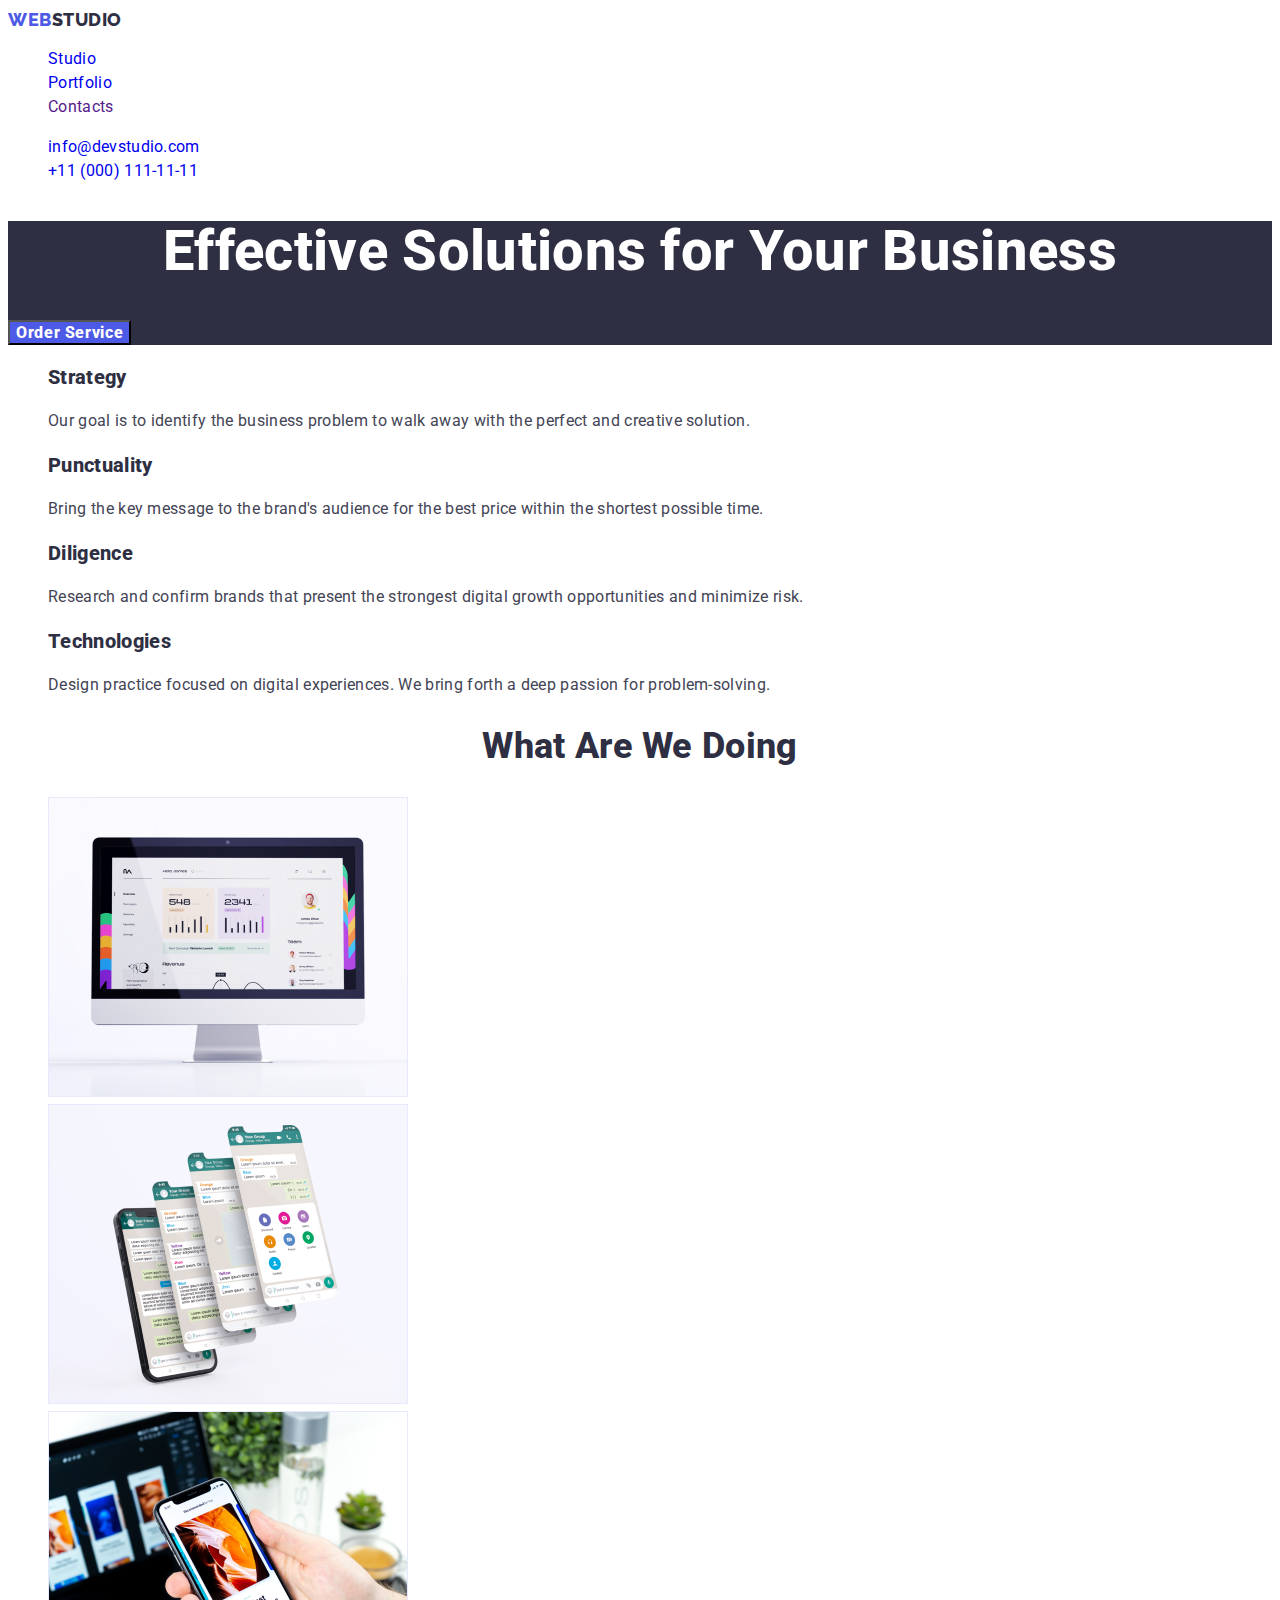
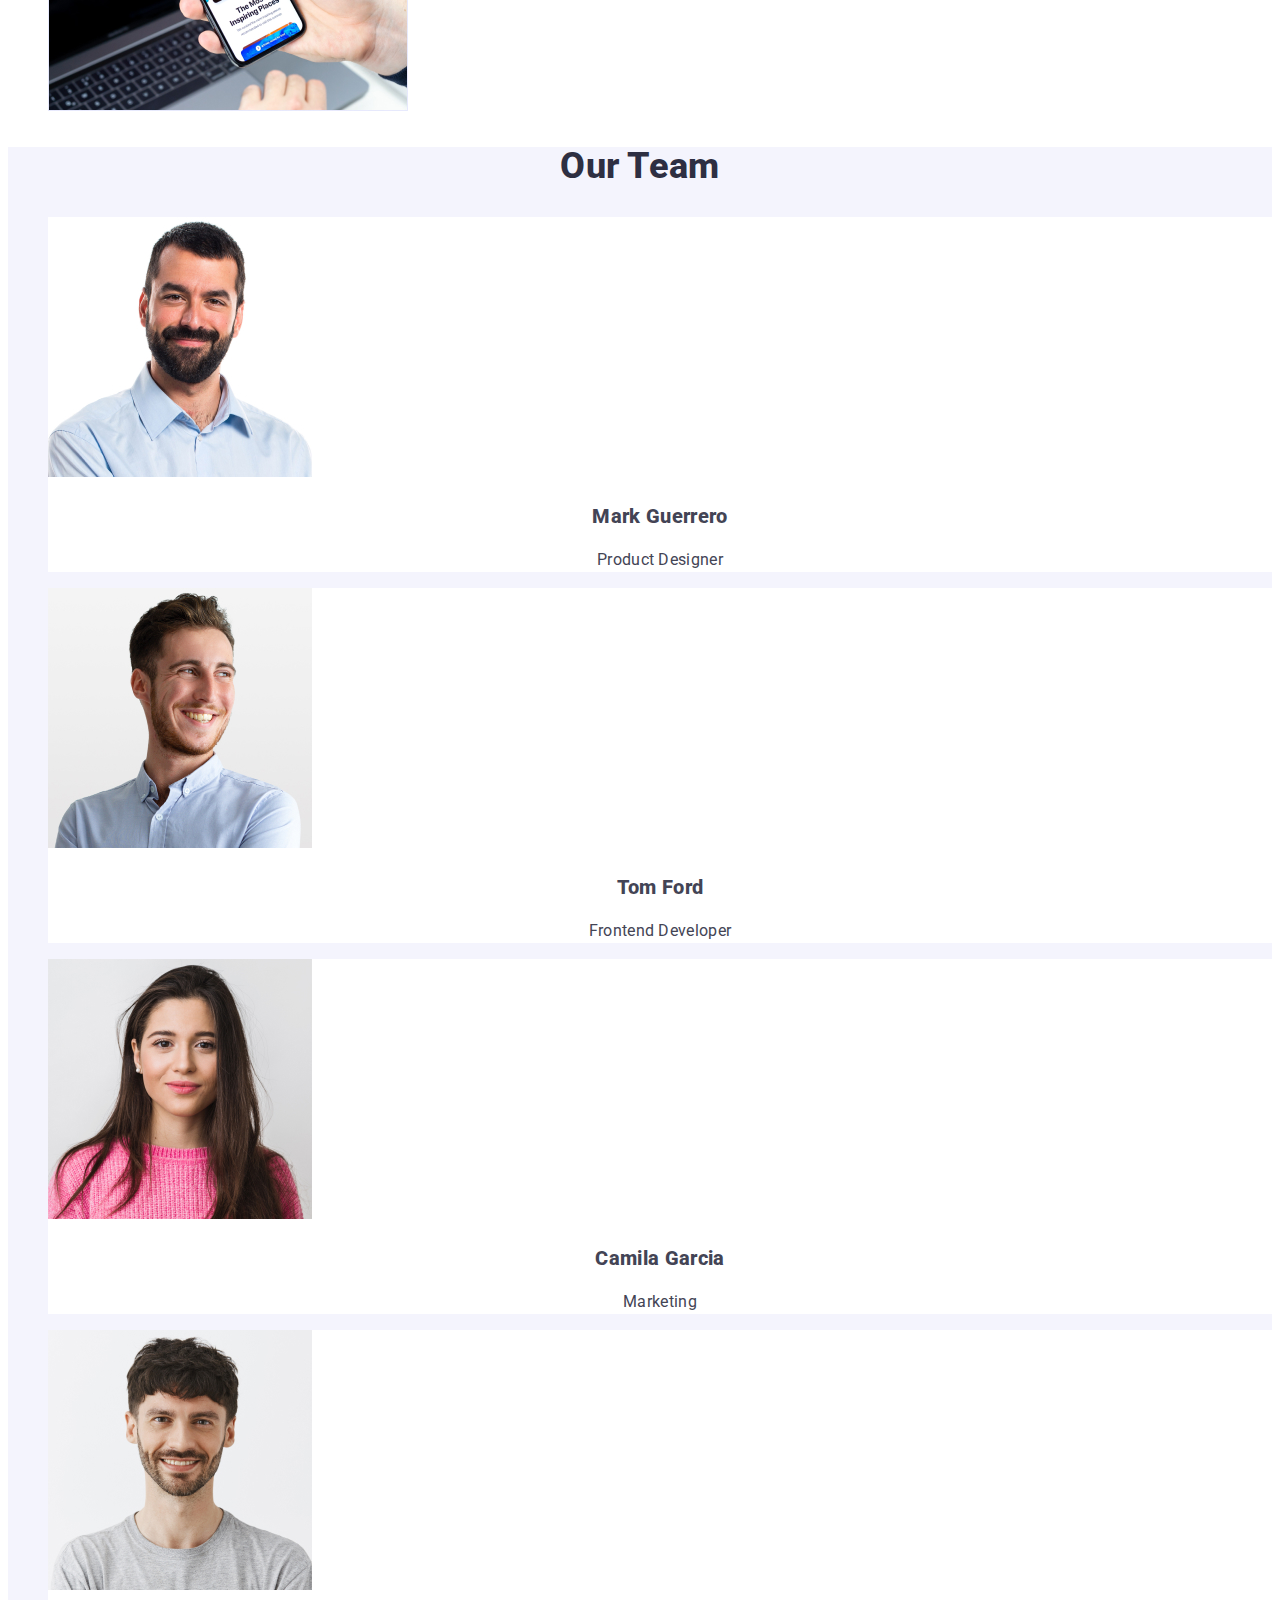
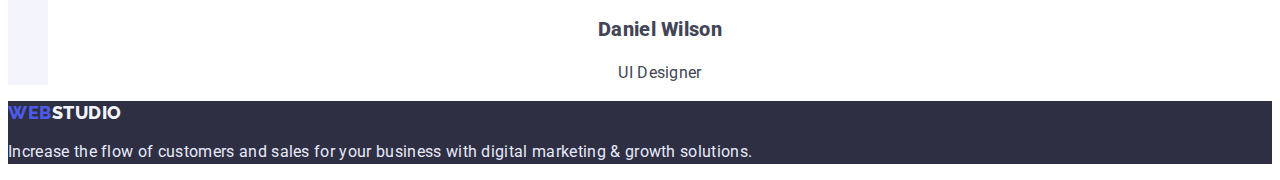
==== index.html @ a76f3692 "20221129" ====
<!DOCTYPE html>
<html lang="en">
  <head>
    <meta charset="UTF-8" />
    <meta http-equiv="X-UA-Compatible" content="IE=edge" />
    <meta name="viewport" content="width=device-width, initial-scale=1.0" />
    <title>WebStudio</title>
    <link rel="preconnect" href="https://fonts.googleapis.com" />
    <link rel="preconnect" href="https://fonts.gstatic.com" crossorigin />
    <link
      href="https://fonts.googleapis.com/css2?family=Raleway:wght@700;800&family=Roboto:wght@400;500;700;900&display=swap"
      rel="stylesheet"
    />
    <link rel="stylesheet" href="./css/styles.css" />
  </head>
  <body>
    <header>
      <nav>
        <a href="./index.html" class="logo-web link"
          >web<span class="logo-studio" class="link">studio</span></a
        >
        <ul class="list">
          <li><a href="./index.html" class="link">Studio</a></li>
          <li><a href="./portfolio.html" class="link">Portfolio</a></li>
          <li><a href="" class="link">Contacts</a></li>
        </ul>
      </nav>
      <ul class="list">
        <li>
          <a href="mailto:info@devstudio.com" class="link"
            >info@devstudio.com</a
          >
        </li>
        <li>
          <a href="tel:+110001111111" class="link">+11 (000) 111-11-11</a>
        </li>
      </ul>
    </header>
    <main>
      <!-------------------------------------------------------- top -------------------------------------------------------->
      <section class="top">
        <h1 class="top-title">Effective Solutions for Your Business</h1>
        <button type="button" class="top-button">Order Service</button>
      </section>
      <!-------------------------------------------------------- spdt -------------------------------------------------------->
      <section>
        <ul class="list">
          <li>
            <h3 class="spdt">Strategy</h3>
            <p>
              Our goal is to identify the business problem to walk away with the
              perfect and creative solution.
            </p>
          </li>
          <li>
            <h3 class="spdt">Punctuality</h3>
            <p>
              Bring the key message to the brand's audience for the best price
              within the shortest possible time.
            </p>
          </li>
          <li>
            <h3 class="spdt">Diligence</h3>
            <p>
              Research and confirm brands that present the strongest digital
              growth opportunities and minimize risk.
            </p>
          </li>
          <li>
            <h3 class="spdt">Technologies</h3>
            <p>
              Design practice focused on digital experiences. We bring forth a
              deep passion for problem-solving.
            </p>
          </li>
        </ul>
      </section>
      <!-------------------------------------------------------- whatdo -------------------------------------------------------->
      <section>
        <h2 class="whatdo">What Are We Doing</h2>
        <ul class="list">
          <li>
            <img src="./images/1.jpg" alt="computer" width="360" height="300" />
          </li>
          <li>
            <img src="./images/2.jpg" alt="phones" width="360" height="300" />
          </li>
          <li>
            <img src="./images/3.jpg" alt="notebook" width="360" height="300" />
          </li>
        </ul>
      </section>
      <!-------------------------------------------------------- team -------------------------------------------------------->
      <section class="team">
        <h2 class="team-title">Our Team</h2>
        <ul class="list">
          <li class="team-item">
              <img
                src="./images/4.jpg"
                alt="Mark Guerrero"
                width="264"
                height="260"
              />
              <h3 class="team-name">Mark Guerrero</h3>
              <p class="team-job">Product Designer</p>
            </a>
          </li>
          <li class="team-item">
              <img src="./images/5.jpg" alt="Tom Ford" />
              <h3 class="team-name">Tom Ford</h3>
              <p class="team-job">Frontend Developer</p>
            </a>
          </li>
          <li class="team-item">
              <img src="./images/6.jpg" alt="Camila Garcia" />
              <h3 class="team-name">Camila Garcia</h3>
              <p class="team-job">Marketing</p>
            </a>
          </li>
          <li class="team-item">
              <img src="./images/7.jpg" alt="Daniel Wilson" />
              <h3 class="team-name">Daniel Wilson</h3>
              <p class="team-job">UI Designer</p>
            </a>
          </li>
        </ul>
      </section>
    </main>
    <footer class="footer">
      <a href="./index.html" class="logo-web link"
        >web<span class="studio-white">studio</span></a
      >
      <p class="footer-text">
        Increase the flow of customers and sales for your business with digital
        marketing & growth solutions.
      </p>
    </footer>
  </body>
</html>
---- css/styles.css ----
:root {
  --accent: #4d5ae5;
  --footer-text-color: #e7e9fc;
  --primary-background-color: #ffffff;
  --primary-font: "Roboto", sans-serif;
  --primary-font-size: 16px;
  --primary-letter-spacing: 0.02em;
  --primary-line-height: 1.5;
  --primary-text-color: #434455;
  --secondary-font-size: 20px;
  --secondary-font-weight: 800;
  --secondary-line-height: 1.2;
  --color: #f4f4fd;
  --title-text-color: #2e2f42;
}
body {
  background-color: var(--primary-background-color);
  color: var(--primary-text-color);
  font-family: var(--primary-font);
  font-size: var(--primary-font-size);
  line-height: var(--primary-line-height);
  letter-spacing: var(--primary-letter-spacing);
}
.list {
  list-style: none;
}
.link {
  text-decoration: none;
}
.logo-web {
  color: var(--accent);
  font-family: "Raleway", sans-serif;
  font-weight: var(--secondary-font-weight);
  font-size: 18px;
  line-height: 1.3;
  letter-spacing: 0.03em;
  text-transform: uppercase;
  display: flex;
  align-items: center;
}
.logo-web:hover,
.logo-web:focus {
  color: var(--accent);
}
.logo-studio {
  color: var(--title-text-color);
  font-family: "Raleway", sans-serif;
}
.logo-studio:hover,
.logo-studio:focus {
  color: var(--title-text-color);
}
.top {
  background-color: var(--title-text-color);
}
.top-title {
  color: var(--primary-background-color);
  font-weight: var(--secondary-font-weight);
  font-size: 56px;
  line-height: 1.1;
  text-align: center;
}
.top-button {
  color: var(--primary-background-color);
  background-color: var(--accent);
  font-family: var(--primary-font);
  font-weight: var(--secondary-font-weight);
  font-size: var(--primary-font-size);
  line-height: var(--secondary-line-height);
  display: flex;
  align-items: center;
  letter-spacing: 0.04em;
  cursor: pointer;
}
.top-button:hover,
.top-button:focus {
  background-color: #404bbf;
}
.top-button:active {
  background-color: #404bbf;
}
.spdt {
  color: var(--title-text-color);
  font-weight: var(--secondary-font-weight);
  font-size: var(--secondary-font-size);
  line-height: var(--secondary-line-height);
}
.whatdo,
.team-title {
  color: var(--title-text-color);
  font-weight: var(--secondary-font-weight);
  font-size: 36px;
  line-height: 1.1;
  text-align: center;
  text-transform: capitalize;
}
.team {
  background-color: var(--color);
}
.team-item {
  background-color: var(--primary-background-color);
}
.team-name {
  font-weight: var(--secondary-font-weight);
  font-size: var(--secondary-font-size);
  line-height: var(--secondary-line-height);
  text-align: center;
}
.team-job {
  text-align: center;
}
.buttons {
  background-color: var(--color);
  color: var(--accent);
  font-family: var(--primary-font);
  font-style: normal;
  font-weight: 600;
  font-size: var(--primary-font-size);
  line-height: var(--primary-line-height);
  display: flex;
  align-items: center;
  text-align: center;
  letter-spacing: 0.04em;
  cursor: pointer;
}
.buttons:hover,
.buttons:focus {
  color: var(--primary-background-color);
  background-color: var(--accent);
}
.portfolio-name {
  color: var(--title-text-color);
  font-weight: var(--secondary-font-weight);
  font-size: var(--secondary-font-size);
  line-height: var(--secondary-line-height);
}
.portfolio-catogory {
  color: var(--primary-text-color);
}
.footer {
  background-color: var(--title-text-color);
}
.footer-text {
  color: var(--footer-text-color);
}
.studio-white {
  color: var(--color);
  font-family: "Raleway", sans-serif;
}
.studio-white:hover,
.studio-white:focus {
  color: var(--color);
}
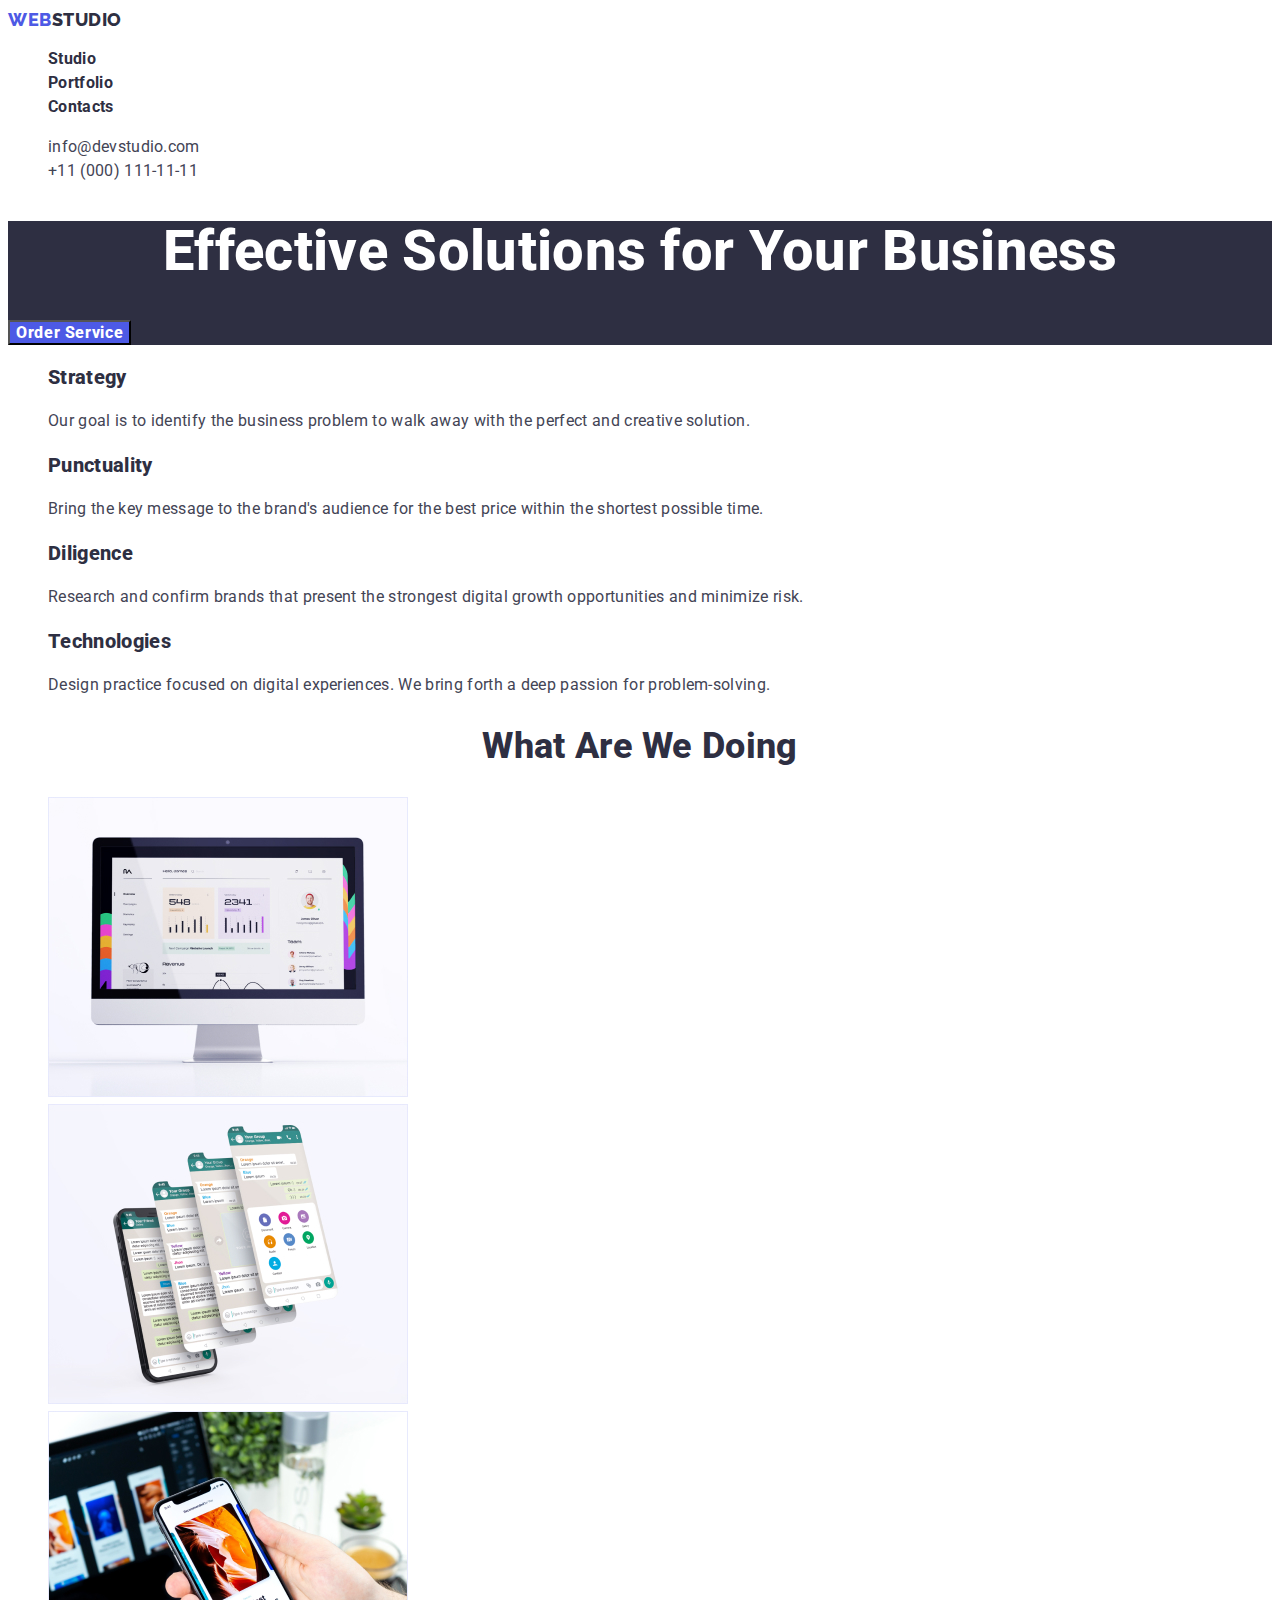
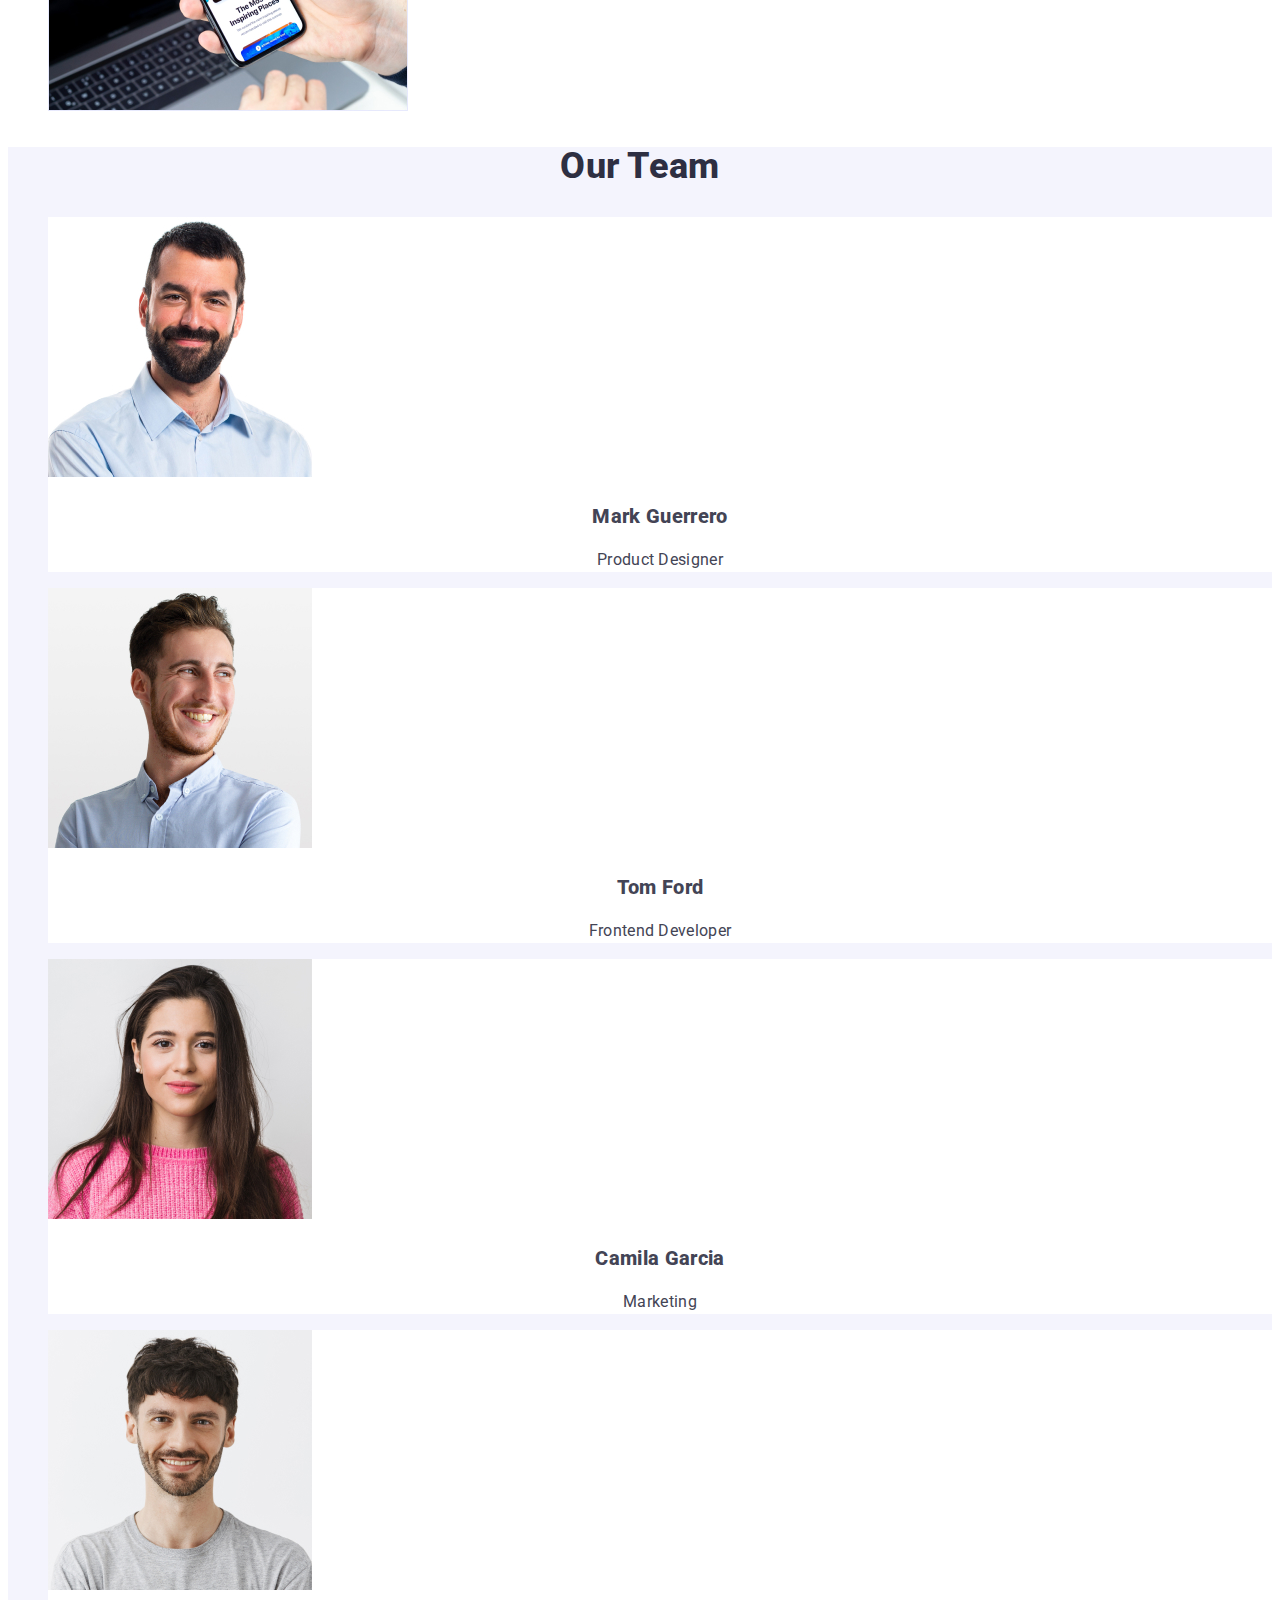
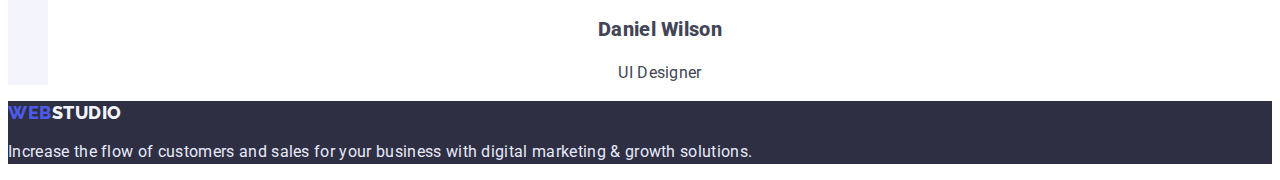
==== commit 5df19ed1: "20221129_2" ====
--- a/index.html
+++ b/index.html
@@ -13,36 +13,31 @@
     />
     <link rel="stylesheet" href="./css/styles.css" />
   </head>
-  <body>
-    <header>
-      <nav>
-        <a href="./index.html" class="logo-web link"
-          >web<span class="logo-studio" class="link">studio</span></a
-        >
-        <ul class="list">
-          <li><a href="./index.html" class="link">Studio</a></li>
-          <li><a href="./portfolio.html" class="link">Portfolio</a></li>
-          <li><a href="" class="link">Contacts</a></li>
-        </ul>
-      </nav>
-      <ul class="list">
+  <header>
+    <nav>
+      <a href="./index.html" class="logo-web link">web<span class="logo-studio link">studio</span></a>
+      <ul class="navigation list">
+        <li><a href="./index.html" class="link">Studio</a></li>
+        <li><a href="./portfolio.html" class="link">Portfolio</a></li>
+        <li><a href="" class="link">Contacts</a></li>
+      </ul>
+    </nav>
+      <ul class="contacts list">
         <li>
-          <a href="mailto:info@devstudio.com" class="link"
-            >info@devstudio.com</a
-          >
+          <a href="mailto:info@devstudio.com" class="contacts link">info@devstudio.com</a>
         </li>
         <li>
-          <a href="tel:+110001111111" class="link">+11 (000) 111-11-11</a>
+          <a href="tel:+110001111111" class="contacts link">+11 (000) 111-11-11</a>
         </li>
       </ul>
     </header>
     <main>
-      <!-------------------------------------------------------- top -------------------------------------------------------->
+      <!-- top -->
       <section class="top">
         <h1 class="top-title">Effective Solutions for Your Business</h1>
         <button type="button" class="top-button">Order Service</button>
       </section>
-      <!-------------------------------------------------------- spdt -------------------------------------------------------->
+      <!-- spdt -->
       <section>
         <ul class="list">
           <li>
@@ -75,7 +70,7 @@
           </li>
         </ul>
       </section>
-      <!-------------------------------------------------------- whatdo -------------------------------------------------------->
+      <!-- whatdo -->
       <section>
         <h2 class="whatdo">What Are We Doing</h2>
         <ul class="list">
@@ -90,38 +85,29 @@
           </li>
         </ul>
       </section>
-      <!-------------------------------------------------------- team -------------------------------------------------------->
+      <!-- Team -->
       <section class="team">
         <h2 class="team-title">Our Team</h2>
         <ul class="list">
           <li class="team-item">
-              <img
-                src="./images/4.jpg"
-                alt="Mark Guerrero"
-                width="264"
-                height="260"
-              />
-              <h3 class="team-name">Mark Guerrero</h3>
-              <p class="team-job">Product Designer</p>
-            </a>
+            <img src="./images/4.jpg" alt="Mark Guerrero" />
+            <h3 class="team-name">Mark Guerrero</h3>
+            <p class="team-job">Product Designer</p>
           </li>
           <li class="team-item">
-              <img src="./images/5.jpg" alt="Tom Ford" />
-              <h3 class="team-name">Tom Ford</h3>
-              <p class="team-job">Frontend Developer</p>
-            </a>
+            <img src="./images/5.jpg" alt="Tom Ford" />
+            <h3 class="team-name">Tom Ford</h3>
+            <p class="team-job">Frontend Developer</p>
           </li>
           <li class="team-item">
-              <img src="./images/6.jpg" alt="Camila Garcia" />
-              <h3 class="team-name">Camila Garcia</h3>
-              <p class="team-job">Marketing</p>
-            </a>
+            <img src="./images/6.jpg" alt="Camila Garcia" />
+            <h3 class="team-name">Camila Garcia</h3>
+            <p class="team-job">Marketing</p>
           </li>
           <li class="team-item">
-              <img src="./images/7.jpg" alt="Daniel Wilson" />
-              <h3 class="team-name">Daniel Wilson</h3>
-              <p class="team-job">UI Designer</p>
-            </a>
+            <img src="./images/7.jpg" alt="Daniel Wilson" />
+            <h3 class="team-name">Daniel Wilson</h3>
+            <p class="team-job">UI Designer</p>
           </li>
         </ul>
       </section>
@@ -134,6 +120,5 @@
         Increase the flow of customers and sales for your business with digital
         marketing & growth solutions.
       </p>
-    </footer>
-  </body>
+  </footer>
 </html>
--- a/css/styles.css
+++ b/css/styles.css
@@ -3,7 +3,6 @@
   --footer-text-color: #e7e9fc;
   --primary-background-color: #ffffff;
   --primary-font: "Roboto", sans-serif;
-  --primary-font-size: 16px;
   --primary-letter-spacing: 0.02em;
   --primary-line-height: 1.5;
   --primary-text-color: #434455;
@@ -12,6 +11,28 @@
   --secondary-line-height: 1.2;
   --color: #f4f4fd;
   --title-text-color: #2e2f42;
+}
+.navigation .link {
+  color: var(--title-text-color);
+  font-weight: 700;
+  font-size: var(--primary-font-size);
+  line-height: var(--primary-line-height);
+}
+.navigation .link:hover,
+.navigation .link:focus {
+  color: var(--accent)
+}
+.navigation .link:active {
+  color: var(--accent)
+}
+.contacts .link{
+  color: var(--primary-text-color);
+  font-size: var(--primary-font-size);
+  line-height: var(--primary-line-height)
+}
+.contacts .link:focus
+.contacts .link:hover {
+  color: var(--accent)
 }
 body {
   background-color: var(--primary-background-color);
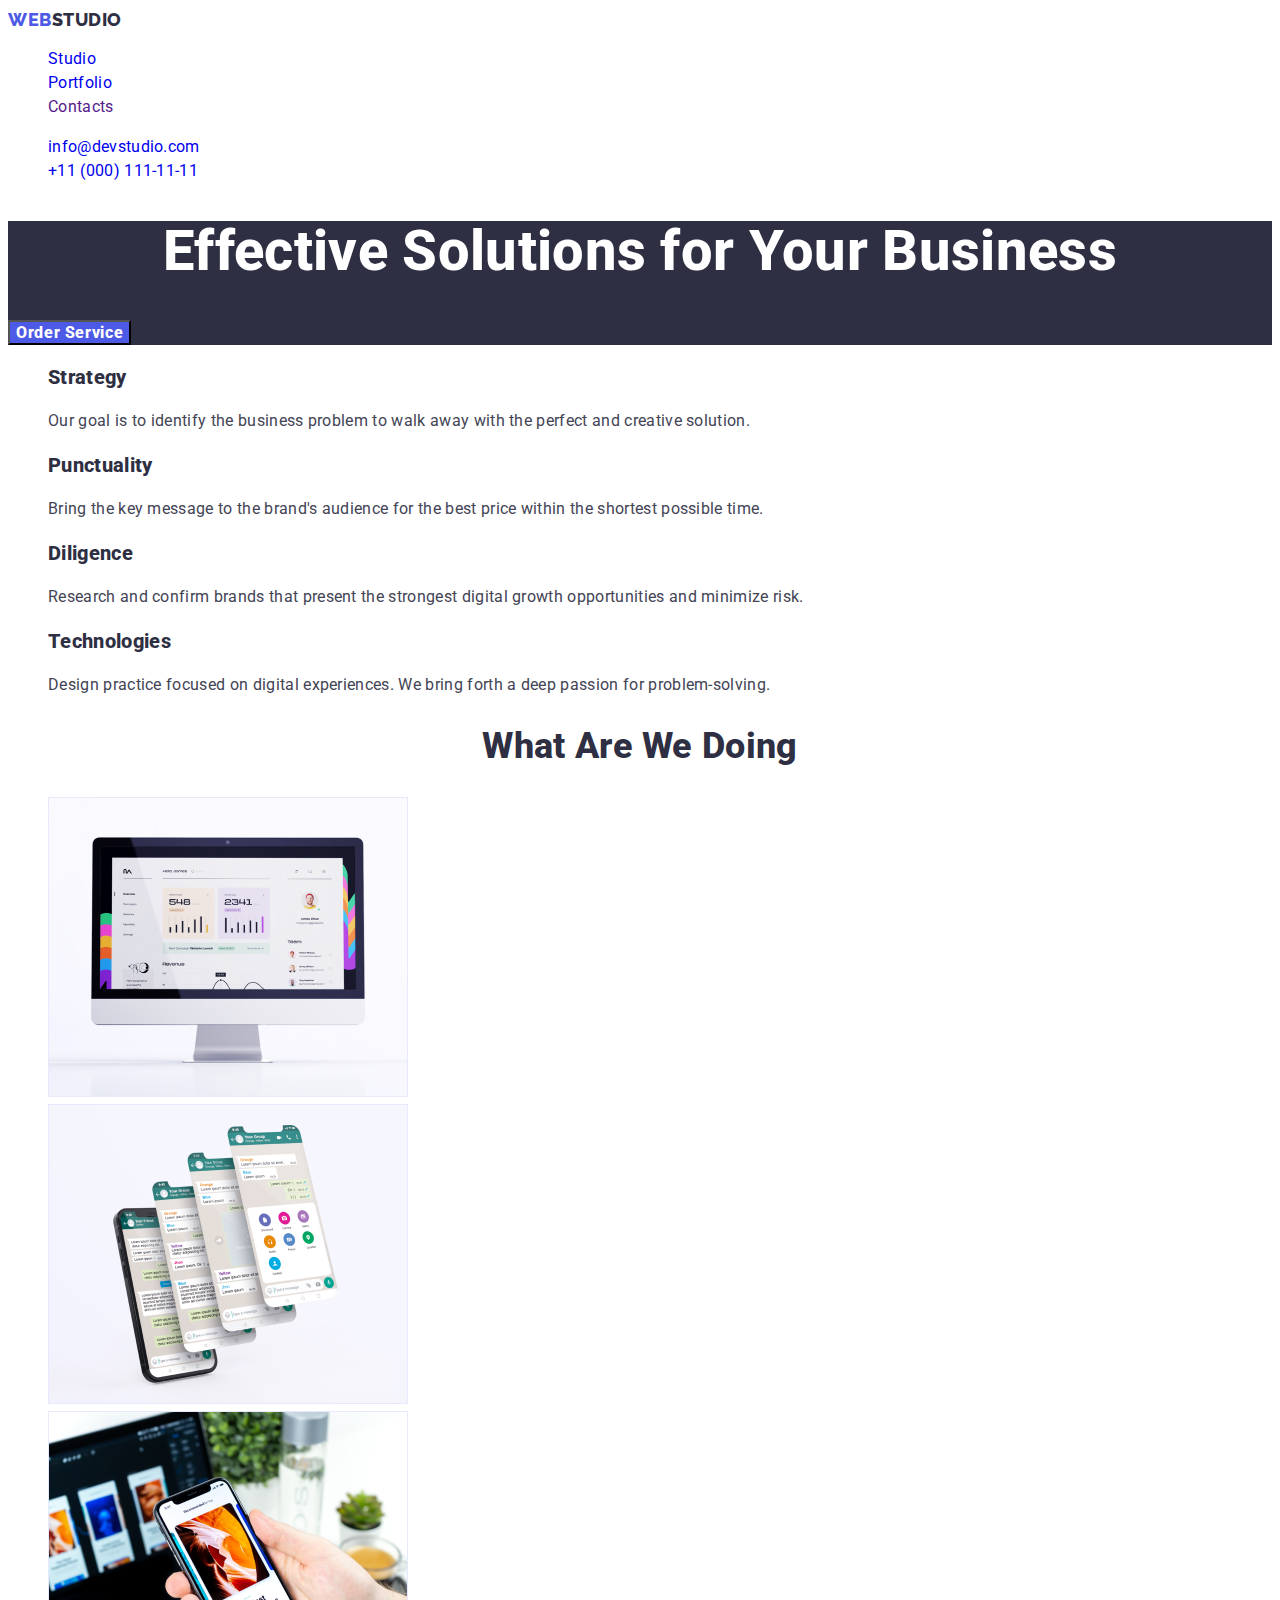
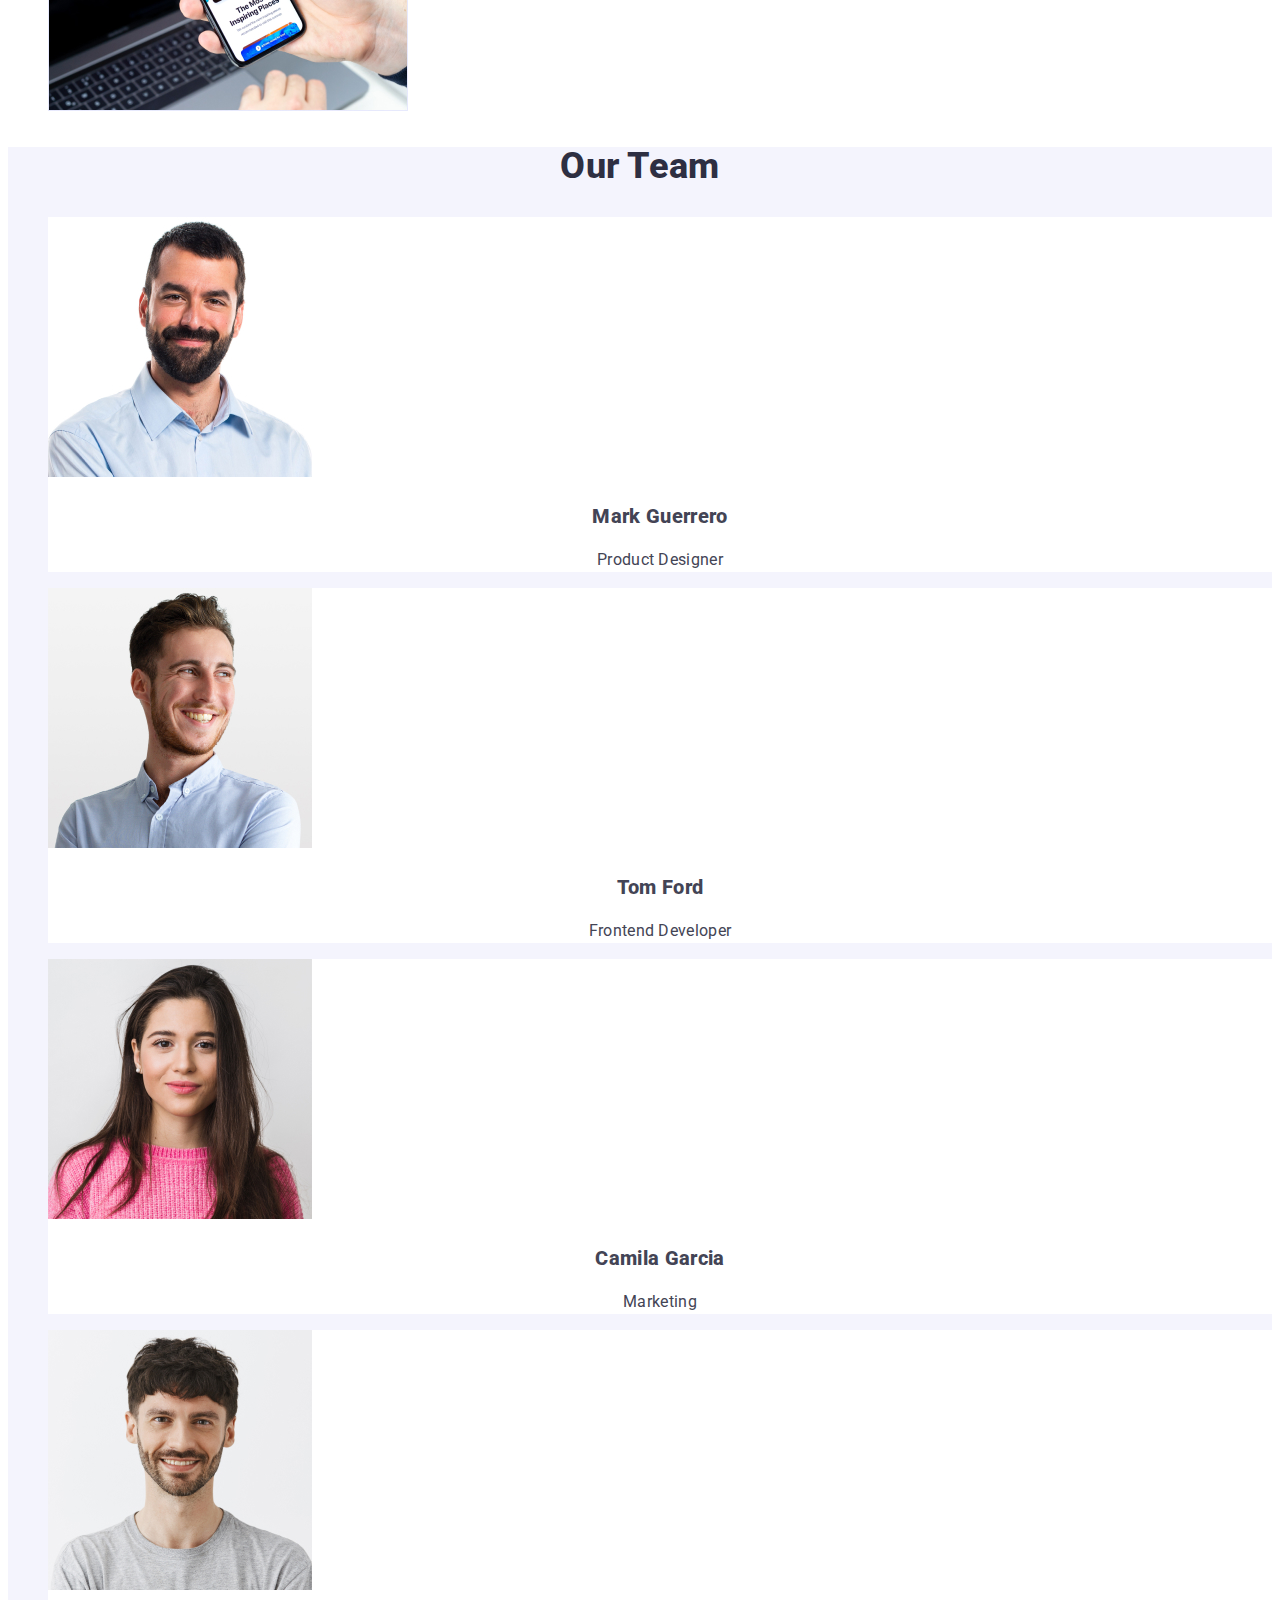
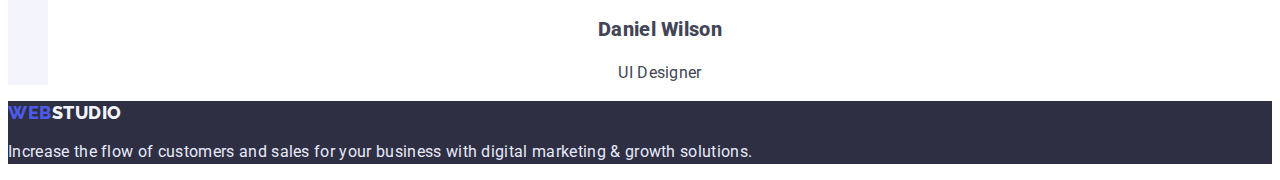
==== commit 18b1ca96: "Merge branch 'main' of https://github.com/MafiWM/goit-markup-hw-02" ====
--- a/index.html
+++ b/index.html
@@ -9,25 +9,25 @@
     <link rel="preconnect" href="https://fonts.gstatic.com" crossorigin />
     <link
       href="https://fonts.googleapis.com/css2?family=Raleway:wght@700;800&family=Roboto:wght@400;500;700;900&display=swap"
-      rel="stylesheet"
-    />
+      rel="stylesheet" />
     <link rel="stylesheet" href="./css/styles.css" />
   </head>
-  <header>
-    <nav>
-      <a href="./index.html" class="logo-web link">web<span class="logo-studio link">studio</span></a>
-      <ul class="navigation list">
-        <li><a href="./index.html" class="link">Studio</a></li>
-        <li><a href="./portfolio.html" class="link">Portfolio</a></li>
-        <li><a href="" class="link">Contacts</a></li>
-      </ul>
-    </nav>
-      <ul class="contacts list">
+  <body>
+    <header>
+      <nav>
+        <a href="./index.html" class="logo-web link">web<span class="logo-studio link">studio</span></a>
+        <ul class="list">
+          <li><a href="./index.html" class="link">Studio</a></li>
+          <li><a href="./portfolio.html" class="link">Portfolio</a></li>
+          <li><a href="" class="link">Contacts</a></li>
+        </ul>
+      </nav>
+      <ul class="list">
         <li>
-          <a href="mailto:info@devstudio.com" class="contacts link">info@devstudio.com</a>
+          <a href="mailto:info@devstudio.com" class="link">info@devstudio.com</a>
         </li>
         <li>
-          <a href="tel:+110001111111" class="contacts link">+11 (000) 111-11-11</a>
+          <a href="tel:+110001111111" class="link">+11 (000) 111-11-11</a>
         </li>
       </ul>
     </header>
@@ -113,12 +113,11 @@
       </section>
     </main>
     <footer class="footer">
-      <a href="./index.html" class="logo-web link"
-        >web<span class="studio-white">studio</span></a
-      >
+      <a href="./index.html" class="logo-web link">web<span class="studio-white">studio</span></a>
       <p class="footer-text">
         Increase the flow of customers and sales for your business with digital
         marketing & growth solutions.
       </p>
-  </footer>
+    </footer>
+  </body>
 </html>
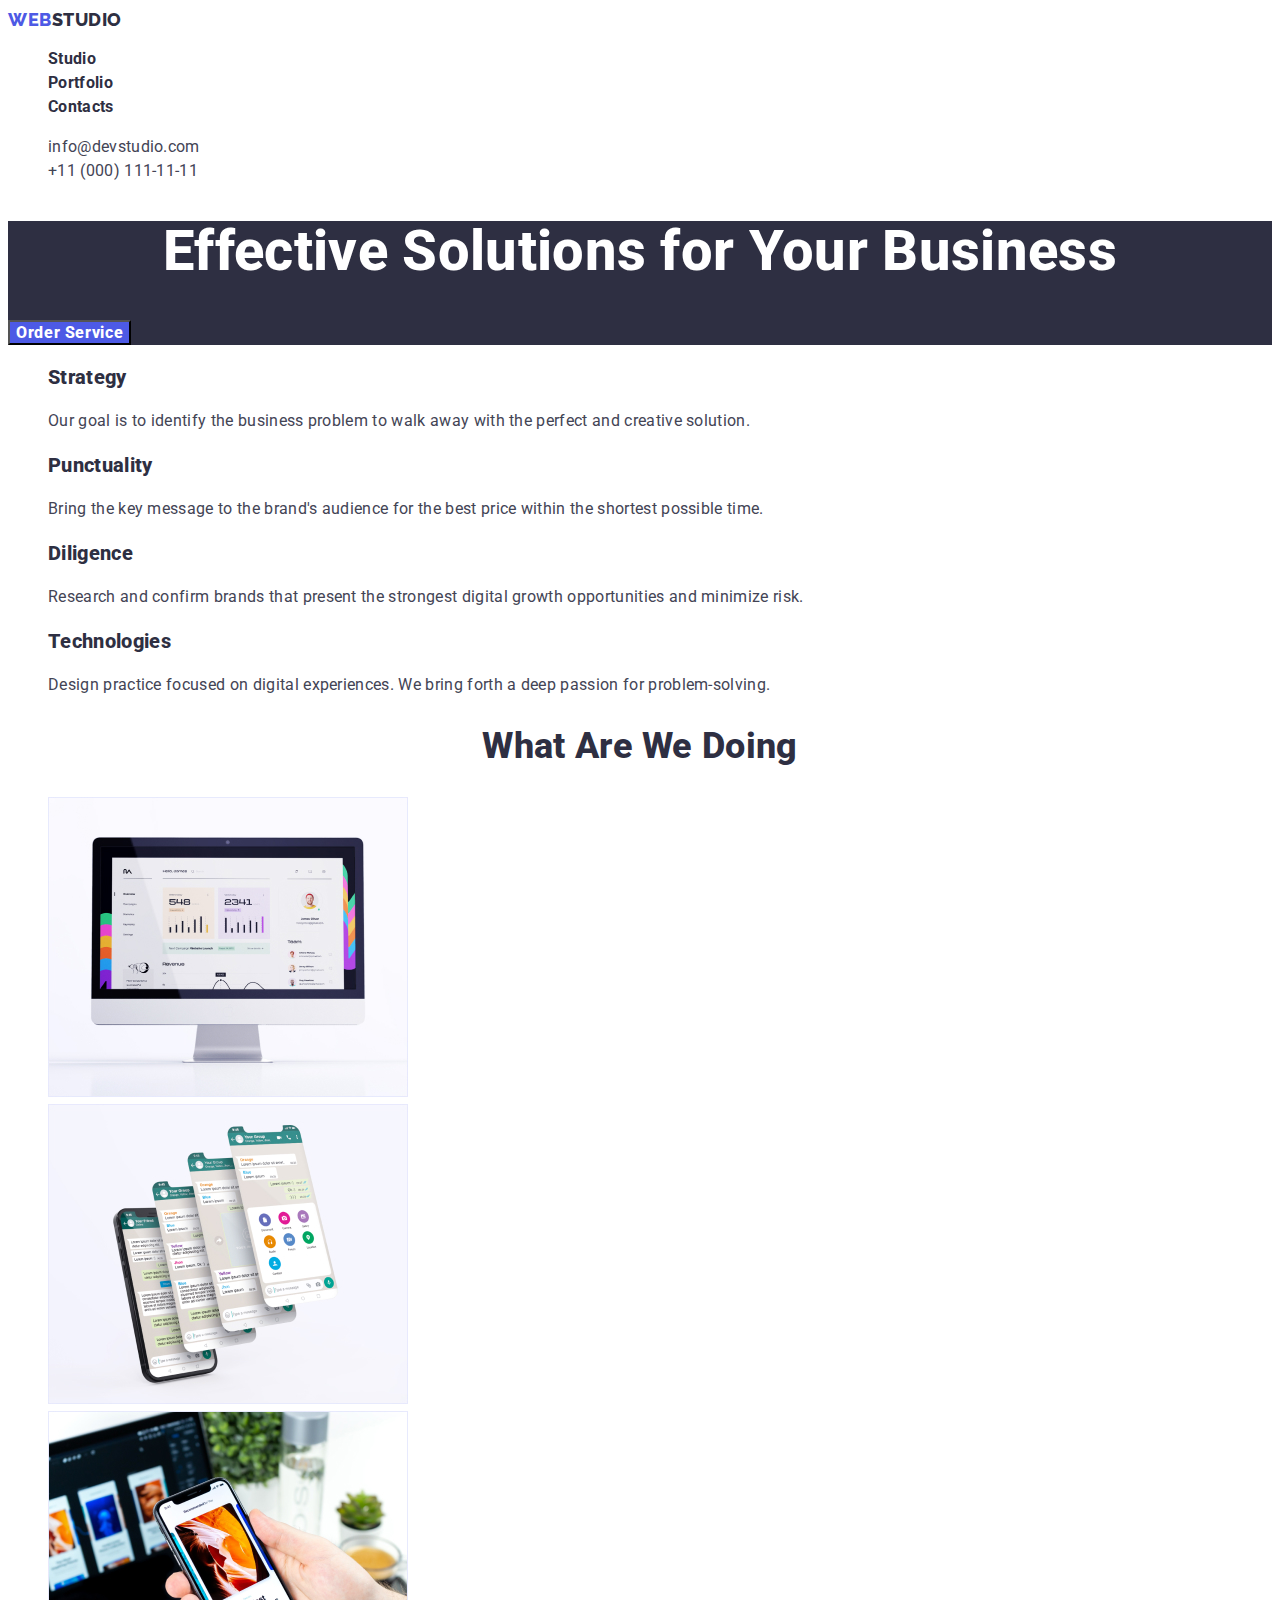
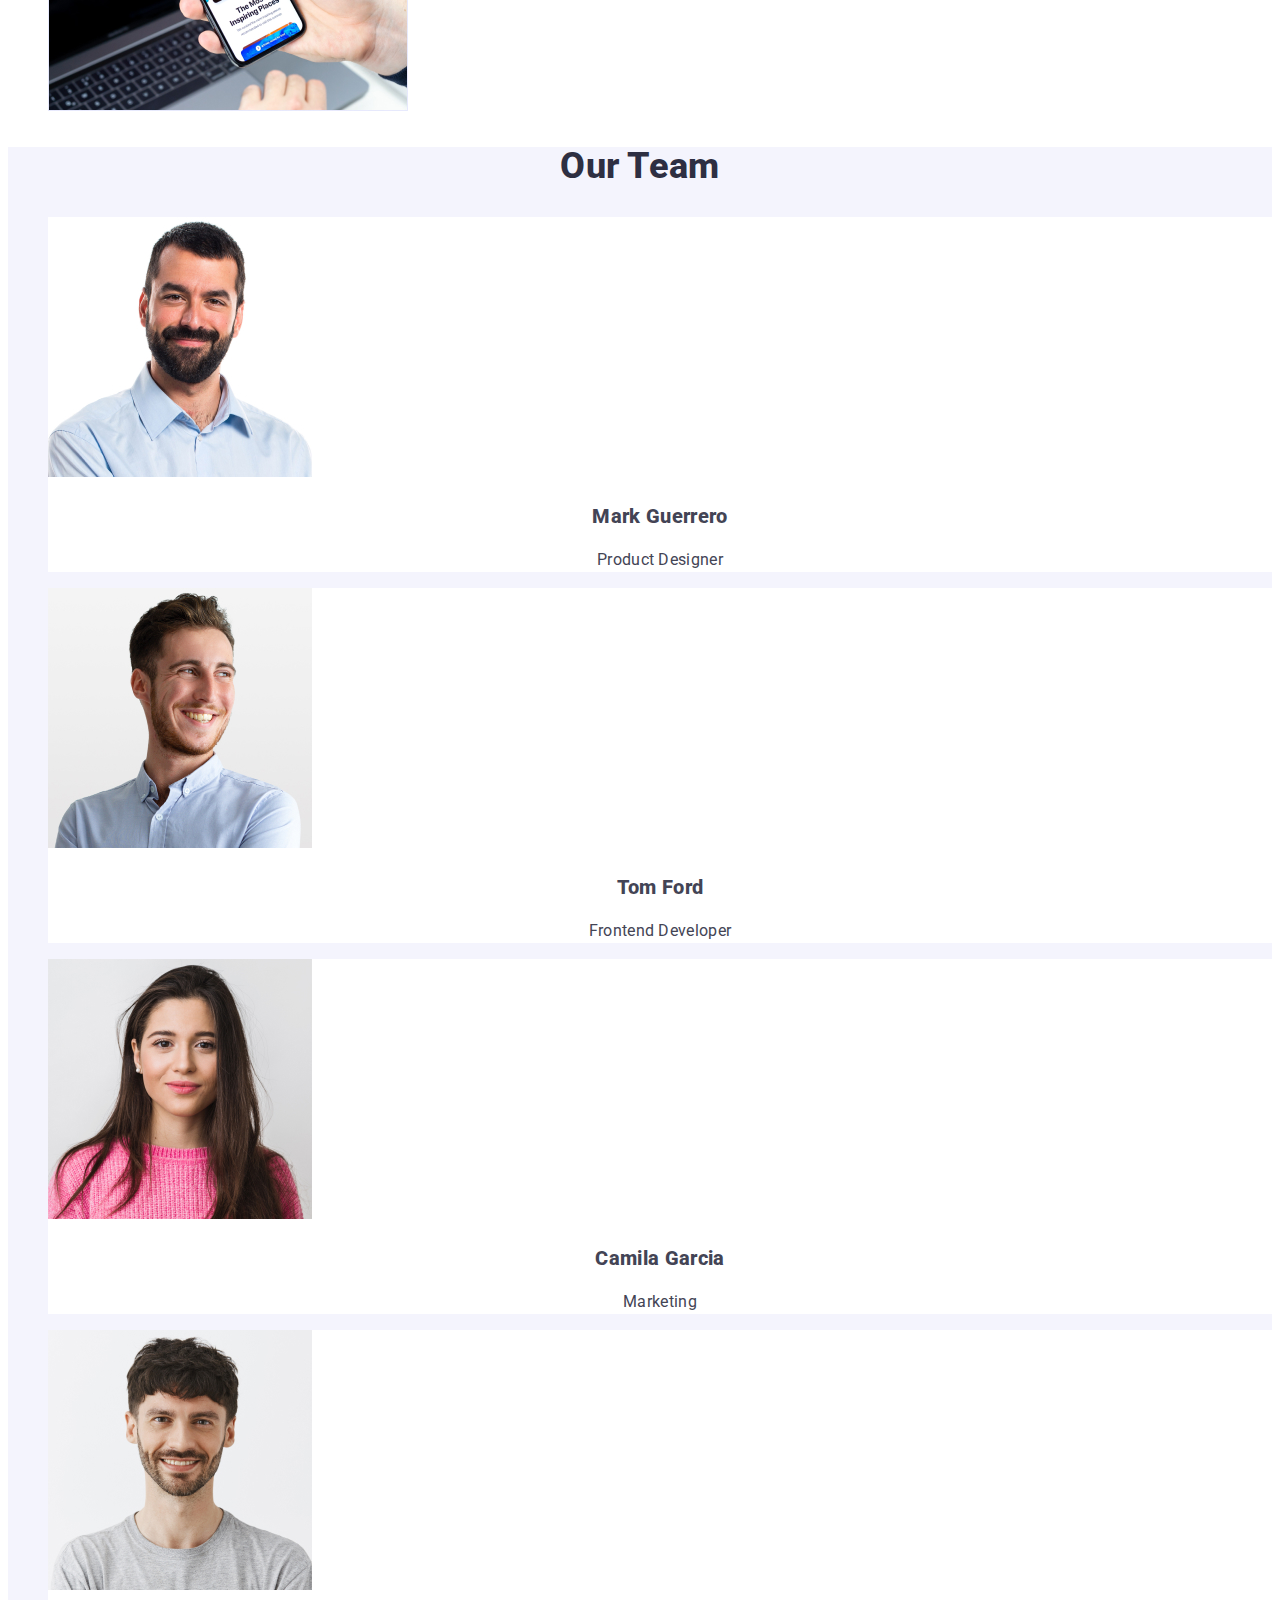
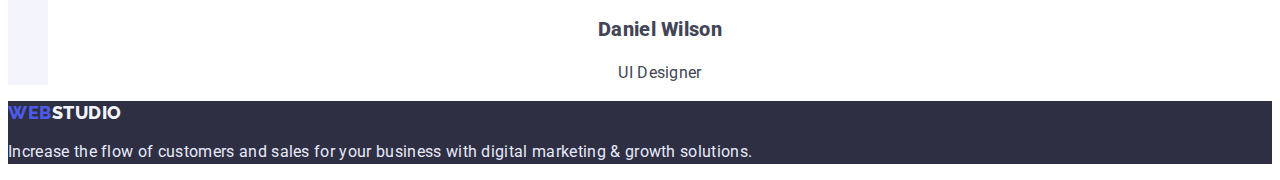
==== commit 9d97e4c4: "update" ====
--- a/index.html
+++ b/index.html
@@ -12,17 +12,16 @@
       rel="stylesheet" />
     <link rel="stylesheet" href="./css/styles.css" />
   </head>
-  <body>
     <header>
       <nav>
         <a href="./index.html" class="logo-web link">web<span class="logo-studio link">studio</span></a>
-        <ul class="list">
+        <ul class="navigation list">
           <li><a href="./index.html" class="link">Studio</a></li>
           <li><a href="./portfolio.html" class="link">Portfolio</a></li>
           <li><a href="" class="link">Contacts</a></li>
         </ul>
       </nav>
-      <ul class="list">
+      <ul class="contacts list">
         <li>
           <a href="mailto:info@devstudio.com" class="link">info@devstudio.com</a>
         </li>
@@ -119,5 +118,4 @@
         marketing & growth solutions.
       </p>
     </footer>
-  </body>
 </html>
